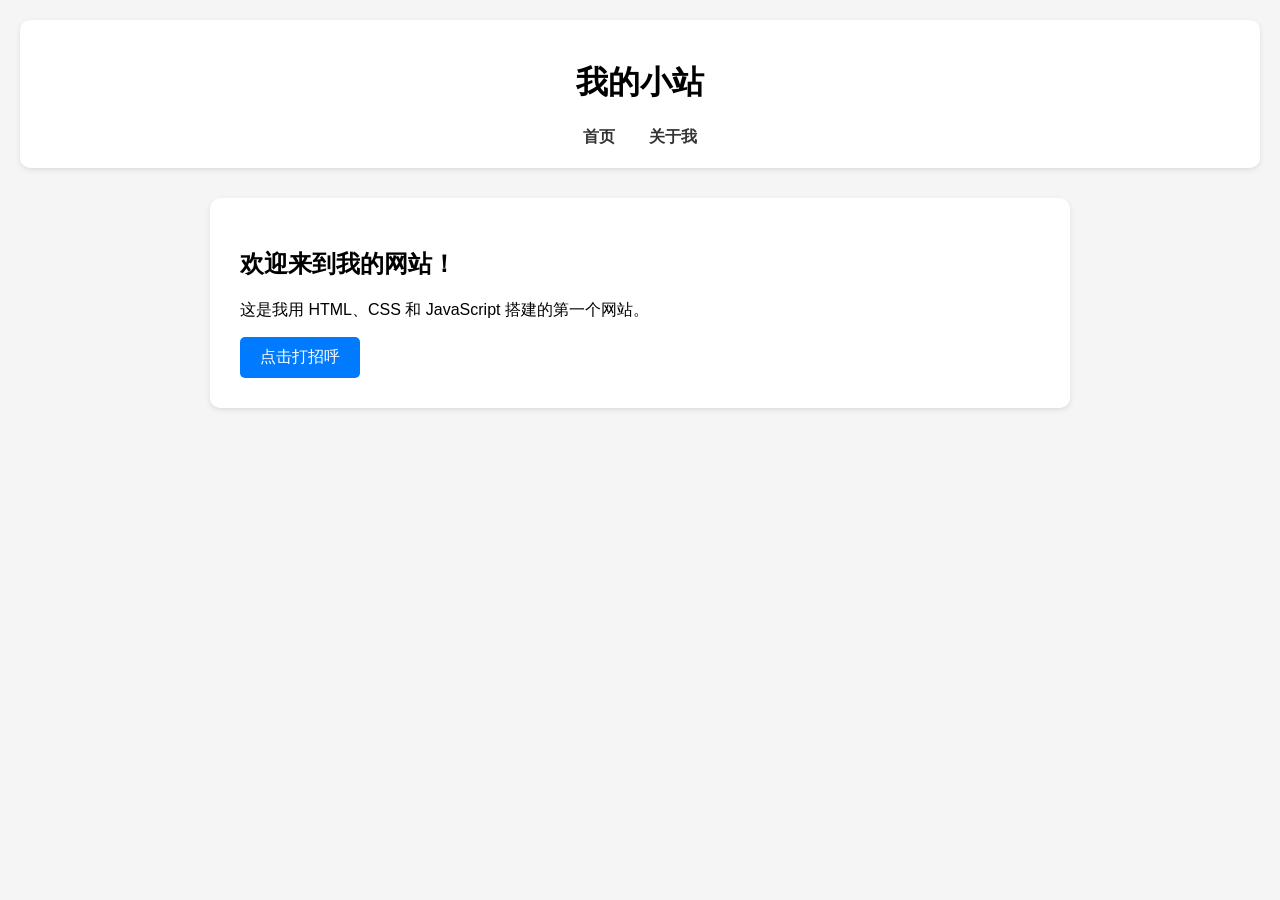
==== index.html @ 5ff91a4a "Initial commit" ====
<!DOCTYPE html>
<html>
<head>
  <meta charset="UTF-8">
  <title>我的第一个网站</title>
  <!-- 引入外部样式文件 -->
  <link rel="stylesheet" href="css/style.css">
</head>
<body>
  <!-- 网站头部：包含logo和导航 -->
  <header>
    <h1>我的小站</h1>
    <nav>
      <a href=" ">首页</a >
      <a href="about.html">关于我</a >
    </nav>
  </header>

  <!-- 网站主要内容 -->
  <main>
    <h2>欢迎来到我的网站！</h2>
    <p>这是我用 HTML、CSS 和 JavaScript 搭建的第一个网站。</p >
    <button id="greetBtn">点击打招呼</button>
  </main>

  <!-- 引入外部脚本文件 -->
  <script src="js/main.js"></script>
</body>
</html>
---- css/style.css ----
/* 整个页面的基础样式 */
body {
  margin: 0; /* 去掉默认边距 */
  padding: 20px; /* 页面内边距 */
  font-family: "微软雅黑", sans-serif; /* 字体 */
  background-color: #f5f5f5; /* 背景色 */
}

/* 头部样式 */
header {
  text-align: center; /* 内容居中 */
  padding: 20px;
  background-color: white; /* 白色背景 */
  border-radius: 10px; /* 圆角 */
  box-shadow: 0 2px 5px #ddd; /* 轻微阴影 */
}

/* 导航链接样式 */
nav a {
  margin: 0 15px; /* 链接之间的距离 */
  text-decoration: none; /* 去掉下划线 */
  color: #333; /* 文字颜色 */
  font-weight: bold; /* 加粗 */
}

nav a:hover {
  color: #007bff; /* 鼠标悬停时变色 */
}

/* 主要内容区域样式 */
main {
  max-width: 800px; /* 最大宽度 */
  margin: 30px auto; /* 上下边距30px，左右居中 */
  background-color: white;
  padding: 30px;
  border-radius: 10px;
  box-shadow: 0 2px 5px #ddd;
}

/* 按钮样式 */
#greetBtn {
  padding: 10px 20px; /* 内边距 */
  background-color: #007bff; /* 蓝色背景 */
  color: white; /* 白色文字 */
  border: none; /* 去掉边框 */
  border-radius: 5px; /* 圆角 */
  cursor: pointer; /* 鼠标变成手型 */
  font-size: 16px;
}

#greetBtn:hover {
  background-color: #0056b3; /* 悬停时加深颜色 */
}
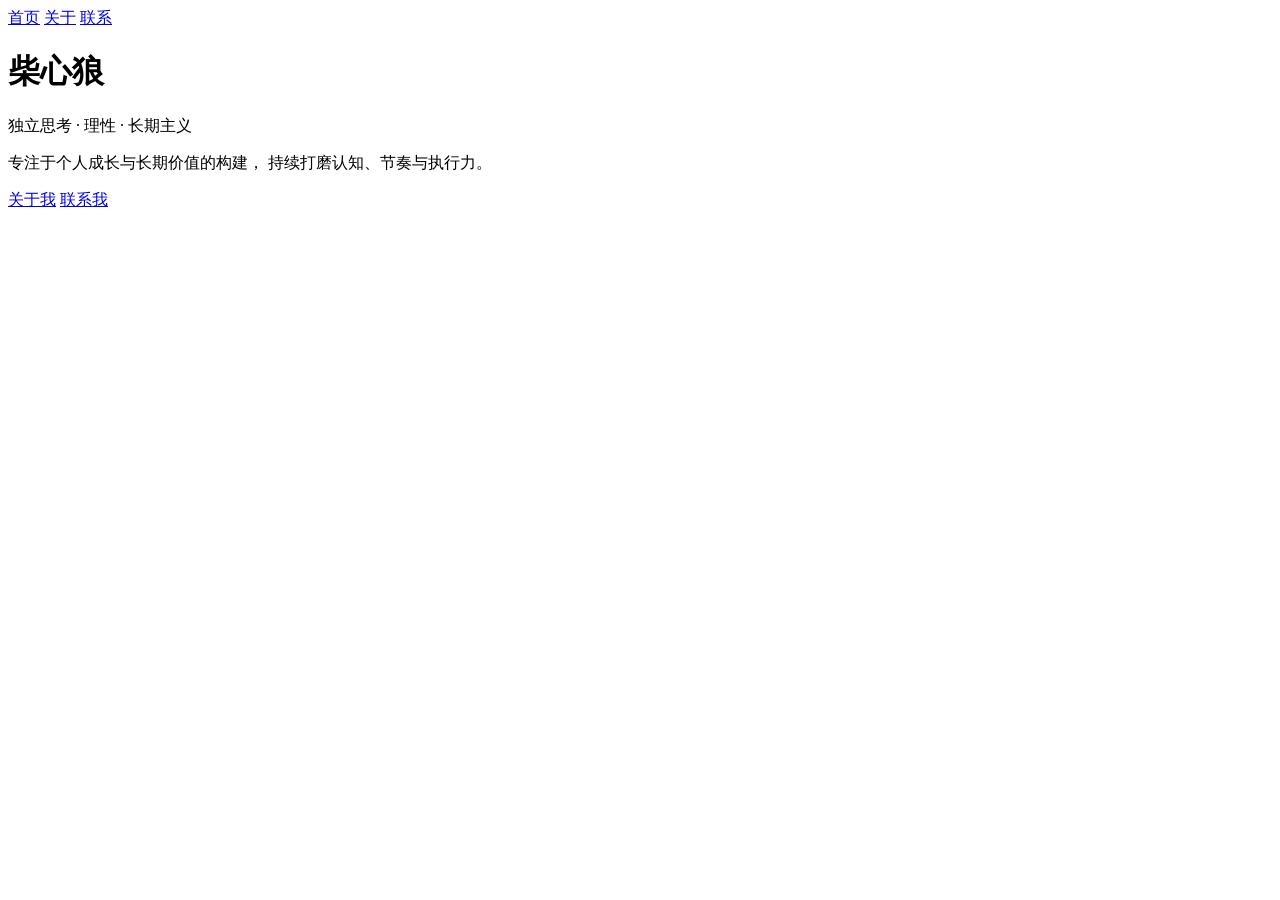
==== commit d61da867: "good" ====
--- a/index.html
+++ b/index.html
@@ -1,29 +1,41 @@
 <!DOCTYPE html>
-<html>
+<html lang="zh">
 <head>
-  <meta charset="UTF-8">
-  <title>我的第一个网站</title>
-  <!-- 引入外部样式文件 -->
-  <link rel="stylesheet" href="css/style.css">
+    <meta charset="UTF-8">
+    <title>柴心狼 · 个人主页</title>
+    <link rel="stylesheet" href="style.css">
 </head>
+
 <body>
-  <!-- 网站头部：包含logo和导航 -->
-  <header>
-    <h1>我的小站</h1>
-    <nav>
-      <a href=" ">首页</a >
-      <a href="about.html">关于我</a >
-    </nav>
-  </header>
 
-  <!-- 网站主要内容 -->
-  <main>
-    <h2>欢迎来到我的网站！</h2>
-    <p>这是我用 HTML、CSS 和 JavaScript 搭建的第一个网站。</p >
-    <button id="greetBtn">点击打招呼</button>
-  </main>
+<!-- 导航栏 -->
+<div class="nav">
+    <a href=" ">首页</a >
+    <a href="about.html">关于</a >
+    <a href="contact.html">联系</a >
+</div>
 
-  <!-- 引入外部脚本文件 -->
-  <script src="js/main.js"></script>
+<!-- 主体 -->
+<div class="container">
+    <div class="card">
+
+        <h1>柴心狼</h1>
+        <p class="subtitle">独立思考 · 理性 · 长期主义</p >
+
+        <div class="divider"></div>
+
+        <p class="intro">
+            专注于个人成长与长期价值的构建，
+            持续打磨认知、节奏与执行力。
+        </p >
+
+        <div class="btn-group">
+            <a href="about.html" class="btn">关于我</a >
+            <a href="contact.html" class="btn">联系我</a >
+        </div>
+
+    </div>
+</div>
+
 </body>
 </html>
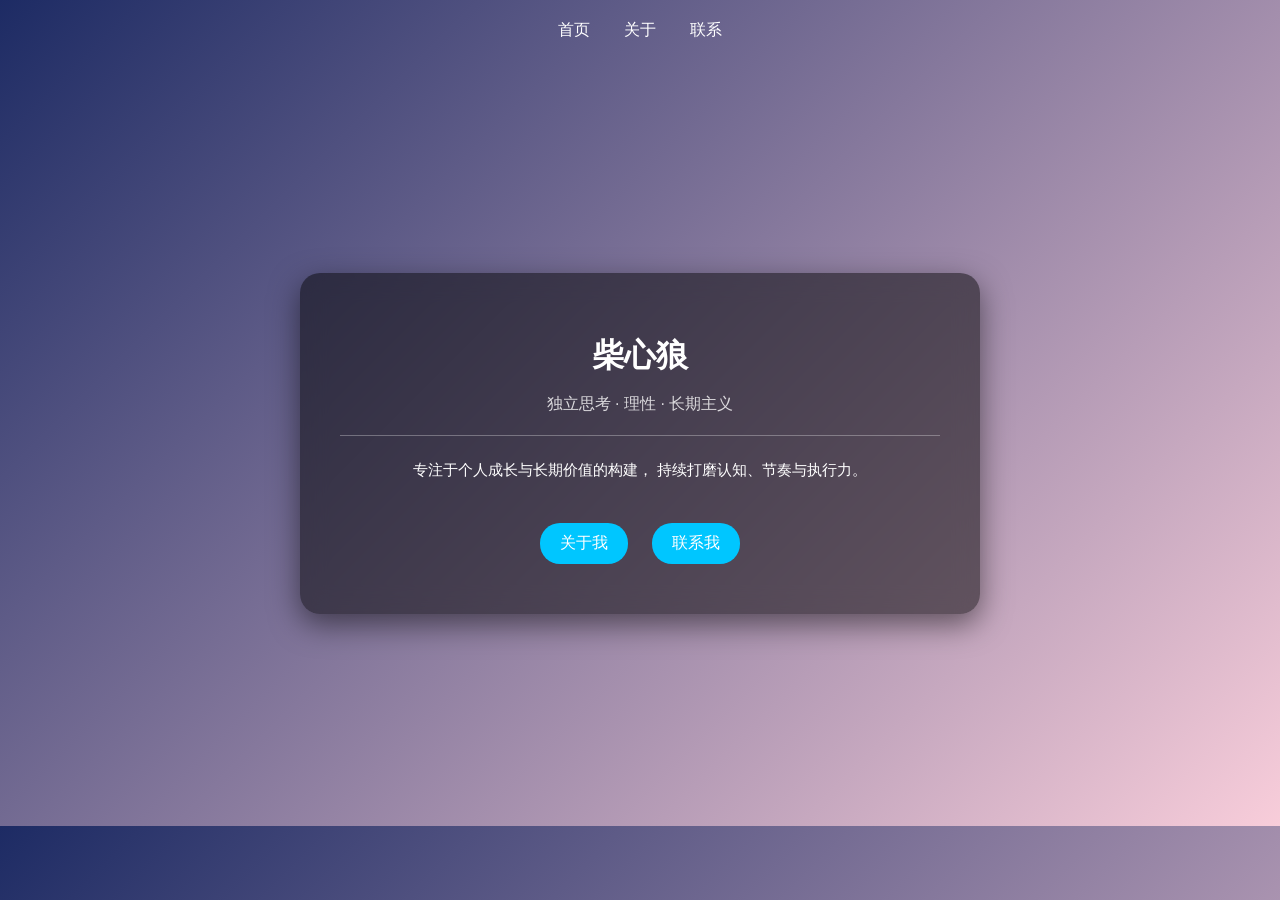
==== commit 509a8b6d: "文字居中" ====
--- a/index.html
+++ b/index.html
@@ -3,7 +3,7 @@
 <head>
     <meta charset="UTF-8">
     <title>柴心狼 · 个人主页</title>
-    <link rel="stylesheet" href="style.css">
+    <link rel="stylesheet" href="css/style.css">
 </head>
 
 <body>
--- a/css/style.css
+++ b/css/style.css
@@ -0,0 +1,102 @@
+body {
+    margin: 0;
+    font-family: "Arial", sans-serif;
+    background: linear-gradient(135deg, #1d2b64, #f8cdda);
+    color: white;
+    text-align: center;
+}
+
+/* 导航栏 */
+.nav {
+    text-align: center;
+    padding: 20px;
+}
+
+.nav a {
+    color: white;
+    margin: 0 15px;
+    text-decoration: none;
+    font-size: 16px;
+    transition: 0.3s;
+}
+
+.nav a:hover {
+    color: #00c6ff;
+}
+
+/* 主体 */
+.container {
+    display: flex;
+    justify-content: center;
+    align-items: center;
+    height: 85vh;
+}
+
+/* 卡片 */
+.card {
+    width: 600px;
+    background: rgba(0,0,0,0.5);
+    padding: 40px;
+    border-radius: 20px;
+    backdrop-filter: blur(12px);
+    box-shadow: 0 10px 30px rgba(0,0,0,0.5);
+    text-align: center;
+    animation: fadeIn 1s ease;
+}
+
+/* 标题 */
+h1 {
+    font-size: 32px;
+    margin-bottom: 10px;
+}
+
+/* 副标题 */
+.subtitle {
+    opacity: 0.8;
+    margin-bottom: 20px;
+}
+
+/* 分割线 */
+.divider {
+    height: 1px;
+    background: rgba(255,255,255,0.3);
+    margin: 20px 0;
+}
+
+/* 简介 */
+.intro {
+    font-size: 15px;
+    line-height: 1.8;
+}
+
+/* 按钮 */
+.btn-group {
+    margin-top: 30px;
+}
+
+.btn {
+    display: inline-block;
+    margin: 10px;
+    padding: 10px 20px;
+    background: #00c6ff;
+    border-radius: 20px;
+    text-decoration: none;
+    color: white;
+    transition: 0.3s;
+}
+
+.btn:hover {
+    background: #0072ff;
+}
+
+/* 动画 */
+@keyframes fadeIn {
+    from {
+        opacity: 0;
+        transform: translateY(20px);
+    }
+    to {
+        opacity: 1;
+        transform: translateY(0);
+    }
+}
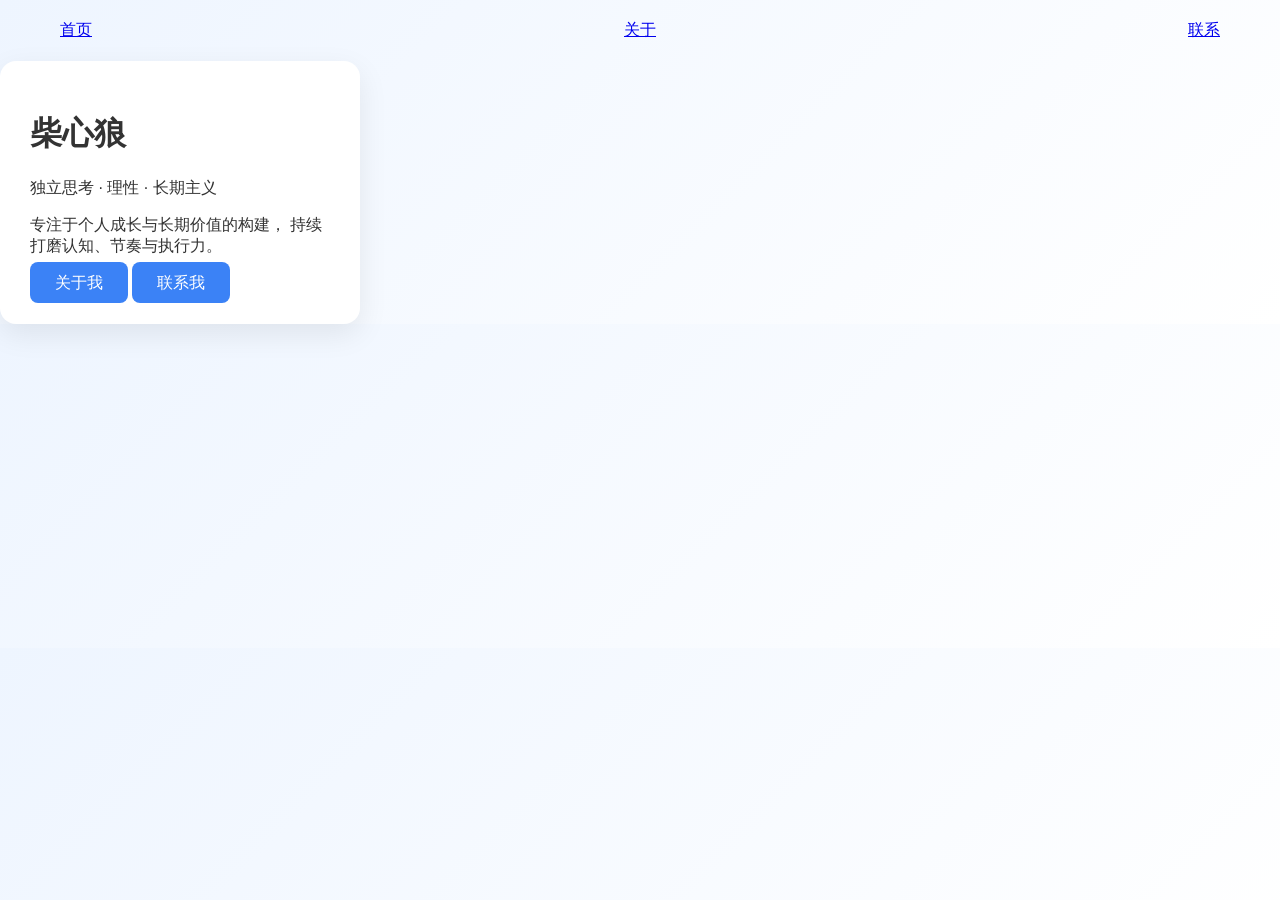
==== commit 555e3dae: "Add files via upload" ====
--- a/index.html
+++ b/index.html
@@ -1,41 +1,41 @@
-<!DOCTYPE html>
-<html lang="zh">
-<head>
-    <meta charset="UTF-8">
-    <title>柴心狼 · 个人主页</title>
-    <link rel="stylesheet" href="css/style.css">
-</head>
-
-<body>
-
-<!-- 导航栏 -->
-<div class="nav">
-    <a href=" ">首页</a >
-    <a href="about.html">关于</a >
-    <a href="contact.html">联系</a >
-</div>
-
-<!-- 主体 -->
-<div class="container">
-    <div class="card">
-
-        <h1>柴心狼</h1>
-        <p class="subtitle">独立思考 · 理性 · 长期主义</p >
-
-        <div class="divider"></div>
-
-        <p class="intro">
-            专注于个人成长与长期价值的构建，
-            持续打磨认知、节奏与执行力。
-        </p >
-
-        <div class="btn-group">
-            <a href="about.html" class="btn">关于我</a >
-            <a href="contact.html" class="btn">联系我</a >
-        </div>
-
-    </div>
-</div>
-
-</body>
+<!DOCTYPE html>
+<html lang="zh">
+<head>
+    <meta charset="UTF-8">
+    <title>柴心狼 · 个人主页</title>
+    <link rel="stylesheet" href="css/style.css">
+</head>
+
+<body>
+
+<!-- 导航栏 -->
+<div class="nav">
+    <a href=" ">首页</a >
+    <a href="about.html">关于</a >
+    <a href="contact.html">联系</a >
+</div>
+
+<!-- 主体 -->
+<div class="container">
+    <div class="card">
+
+        <h1>柴心狼</h1>
+        <p class="subtitle">独立思考 · 理性 · 长期主义</p >
+
+        <div class="divider"></div>
+
+        <p class="intro">
+            专注于个人成长与长期价值的构建，
+            持续打磨认知、节奏与执行力。
+        </p >
+
+        <div class="btn-group">
+            <a href="about.html" class="btn">关于我</a >
+            <a href="contact.html" class="btn">联系我</a >
+        </div>
+
+    </div>
+</div>
+
+</body>
 </html>
--- a/css/style.css
+++ b/css/style.css
@@ -1,102 +1,319 @@
-body {
-    margin: 0;
-    font-family: "Arial", sans-serif;
-    background: linear-gradient(135deg, #1d2b64, #f8cdda);
-    color: white;
-    text-align: center;
-}
-
-/* 导航栏 */
-.nav {
-    text-align: center;
-    padding: 20px;
-}
-
-.nav a {
-    color: white;
-    margin: 0 15px;
-    text-decoration: none;
-    font-size: 16px;
-    transition: 0.3s;
-}
-
-.nav a:hover {
-    color: #00c6ff;
-}
-
-/* 主体 */
-.container {
-    display: flex;
-    justify-content: center;
-    align-items: center;
-    height: 85vh;
-}
-
-/* 卡片 */
-.card {
-    width: 600px;
-    background: rgba(0,0,0,0.5);
-    padding: 40px;
-    border-radius: 20px;
-    backdrop-filter: blur(12px);
-    box-shadow: 0 10px 30px rgba(0,0,0,0.5);
-    text-align: center;
-    animation: fadeIn 1s ease;
-}
-
-/* 标题 */
-h1 {
-    font-size: 32px;
-    margin-bottom: 10px;
-}
-
-/* 副标题 */
-.subtitle {
-    opacity: 0.8;
-    margin-bottom: 20px;
-}
-
-/* 分割线 */
-.divider {
-    height: 1px;
-    background: rgba(255,255,255,0.3);
-    margin: 20px 0;
-}
-
-/* 简介 */
-.intro {
-    font-size: 15px;
-    line-height: 1.8;
-}
-
-/* 按钮 */
-.btn-group {
-    margin-top: 30px;
-}
-
-.btn {
-    display: inline-block;
-    margin: 10px;
-    padding: 10px 20px;
-    background: #00c6ff;
-    border-radius: 20px;
-    text-decoration: none;
-    color: white;
-    transition: 0.3s;
-}
-
-.btn:hover {
-    background: #0072ff;
-}
-
-/* 动画 */
-@keyframes fadeIn {
-    from {
-        opacity: 0;
-        transform: translateY(20px);
-    }
-    to {
-        opacity: 1;
-        transform: translateY(0);
-    }
+body {
+
+  margin: 0;
+
+  font-family: -apple-system, BlinkMacSystemFont, sans-serif;
+
+  background: linear-gradient(135deg, #eef5ff, #ffffff);
+
+  color: #333;
+
+}
+
+/* 导航 */
+
+.nav {
+
+  display: flex;
+
+  justify-content: space-between;
+
+  padding: 20px 60px;
+
+}
+
+.logo {
+
+  font-weight: bold;
+
+  font-size: 20px;
+
+}
+
+.menu a {
+
+  margin-left: 20px;
+
+  text-decoration: none;
+
+  color: #555;
+
+}
+
+.menu .active {
+
+  color: #3b82f6;
+
+}
+
+/* 头部 */
+
+.hero {
+
+  display: flex;
+
+  align-items: center;
+
+  justify-content: center;
+
+  padding: 60px;
+
+  gap: 60px;
+
+}
+
+/* ⭐头像（重点优化） */
+
+.avatar {
+
+  width: 220px;
+
+  height: 280px;
+
+  object-fit: cover;
+
+  border-radius: 20px; /* 不再是圆 */
+
+  box-shadow: 0 10px 30px rgba(0,0,0,0.15);
+
+}
+
+/* 右侧 */
+
+.right h1 {
+
+  font-size: 36px;
+
+  margin-bottom: 10px;
+
+}
+
+.tag {
+
+  color: #3b82f6;
+
+  margin-bottom: 20px;
+
+}
+
+.desc {
+
+  color: #666;
+
+  line-height: 1.6;
+
+  margin-bottom: 25px;
+
+}
+
+/* 按钮 */
+
+.btn {
+
+  padding: 12px 25px;
+
+  background: #3b82f6;
+
+  color: white;
+
+  border-radius: 8px;
+
+  text-decoration: none;
+
+  transition: 0.3s;
+
+}
+
+.btn:hover {
+
+  background: #2563eb;
+
+}
+
+/* 信息区 */
+
+.info {
+
+  display: flex;
+
+  justify-content: center;
+
+  gap: 30px;
+
+  padding: 40px;
+
+}
+
+.card {
+
+  background: white;
+
+  padding: 30px;
+
+  width: 300px;
+
+  border-radius: 16px;
+
+  box-shadow: 0 10px 30px rgba(0,0,0,0.08);
+
+}
+
+footer {
+
+  text-align: center;
+
+  padding: 30px;
+
+  color: #888;
+/* 页面淡入 */
+
+body {
+
+  animation: fadeIn 1s ease;
+
+}
+
+@keyframes fadeIn {
+
+  from {
+
+    opacity: 0;
+
+    transform: translateY(20px);
+
+  }
+
+  to {
+
+    opacity: 1;
+
+    transform: translateY(0);
+
+  }
+
+}
+
+/* 卡片悬浮 */
+
+.card {
+
+  transition: all 0.3s ease;
+
+}
+
+.card:hover {
+
+  transform: translateY(-8px);
+
+  box-shadow: 0 20px 40px rgba(0,0,0,0.12);
+
+}
+
+/* 按钮动画 */
+
+.btn {
+
+  position: relative;
+
+  overflow: hidden;
+
+}
+
+.btn:hover {
+
+  transform: translateY(-2px);
+
+  box-shadow: 0 8px 20px rgba(59,130,246,0.4);
+
+}
+
+/* 头像微动 */
+
+.avatar {
+
+  transition: 0.4s ease;
+
+}
+
+.avatar:hover {
+
+  transform: scale(1.05) rotate(1deg);
+
+}
+
+/* 导航 hover */
+
+.menu a {
+
+  position: relative;
+
+}
+
+.menu a::after {
+
+  content: '';
+
+  position: absolute;
+
+  left: 0;
+
+  bottom: -5px;
+
+  width: 0;
+
+  height: 2px;
+
+  background: #3b82f6;
+
+  transition: 0.3s;
+
+}
+
+.menu a:hover::after {
+
+  width: 100%;
+
+}
+.avatar {
+
+    width: 140px;
+
+    height: 140px;
+
+    border-radius: 50%;
+
+    object-fit: cover;
+
+    border: 4px solid #eaf4ff;
+
+    box-shadow: 0 10px 30px rgba(0, 100, 255, 0.2);
+
+    transition: all 0.3s ease;
+
+}
+
+/* 悬停放大一点 */
+
+.avatar:hover {
+
+    transform: scale(1.05);
+
+}
+
+/* 轻微浮动动画 */
+
+@keyframes float {
+
+    0% { transform: translateY(0px); }
+
+    50% { transform: translateY(-8px); }
+
+    100% { transform: translateY(0px); }
+
+}
+
+.avatar {
+
+    animation: float 3s ease-in-out infinite;
+
 }
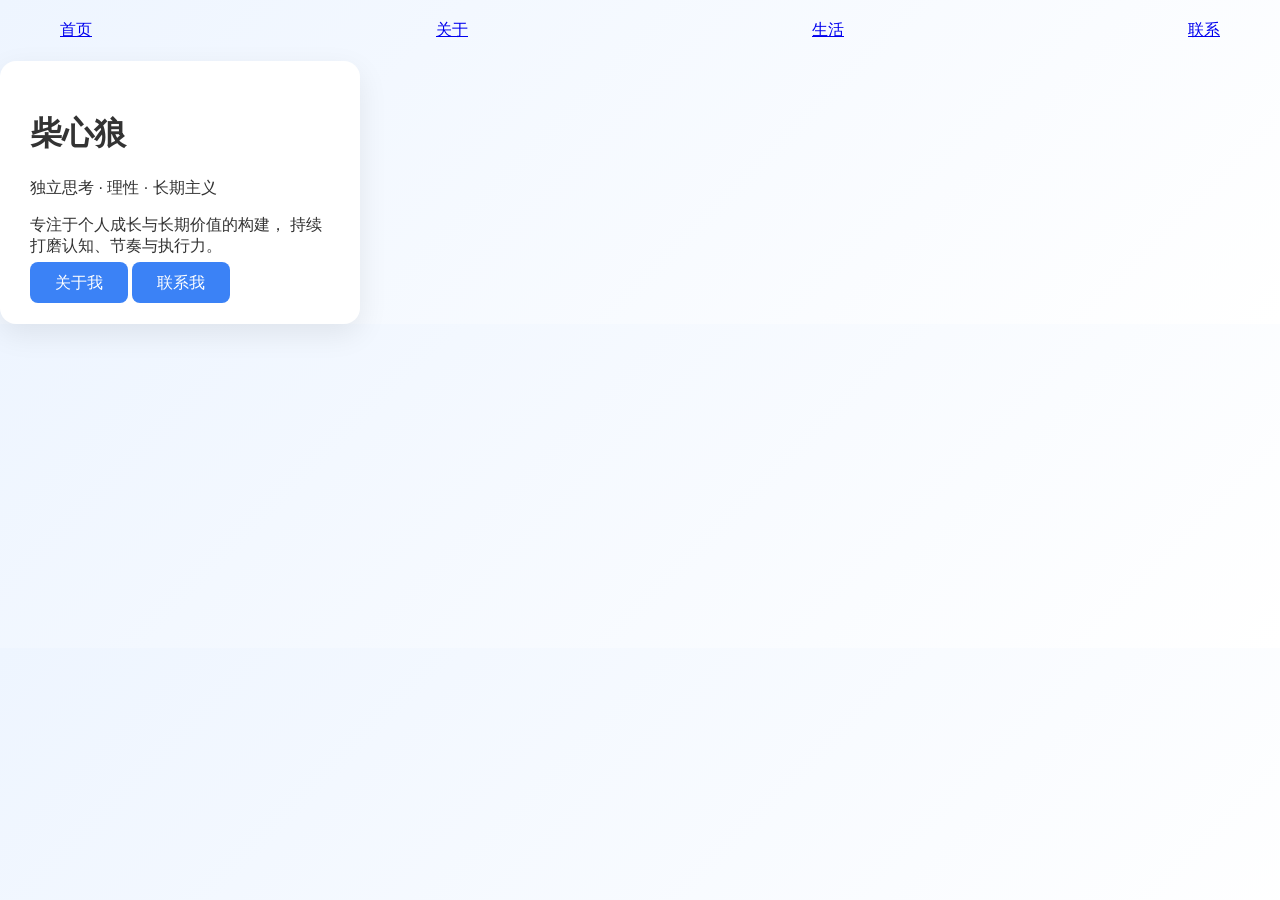
==== commit 941bc7d1: "文字" ====
--- a/index.html
+++ b/index.html
@@ -1,41 +1,42 @@
-<!DOCTYPE html>
-<html lang="zh">
-<head>
-    <meta charset="UTF-8">
-    <title>柴心狼 · 个人主页</title>
-    <link rel="stylesheet" href="css/style.css">
-</head>
-
-<body>
-
-<!-- 导航栏 -->
-<div class="nav">
-    <a href=" ">首页</a >
-    <a href="about.html">关于</a >
-    <a href="contact.html">联系</a >
-</div>
-
-<!-- 主体 -->
-<div class="container">
-    <div class="card">
-
-        <h1>柴心狼</h1>
-        <p class="subtitle">独立思考 · 理性 · 长期主义</p >
-
-        <div class="divider"></div>
-
-        <p class="intro">
-            专注于个人成长与长期价值的构建，
-            持续打磨认知、节奏与执行力。
-        </p >
-
-        <div class="btn-group">
-            <a href="about.html" class="btn">关于我</a >
-            <a href="contact.html" class="btn">联系我</a >
-        </div>
-
-    </div>
-</div>
-
-</body>
+<!DOCTYPE html>
+<html lang="zh">
+<head>
+    <meta charset="UTF-8">
+    <title>柴心狼 · 个人主页</title>
+    <link rel="stylesheet" href="css/style.css">
+</head>
+
+<body>
+
+<!-- 导航栏 -->
+<div class="nav">
+    <a href=" ">首页</a >
+    <a href="about.html">关于</a >
+    <a href="life.html">生活</a >
+    <a href="contact.html">联系</a >
+</div>
+
+<!-- 主体 -->
+<div class="container">
+    <div class="card">
+
+        <h1>柴心狼</h1>
+        <p class="subtitle">独立思考 · 理性 · 长期主义</p >
+
+        <div class="divider"></div>
+
+        <p class="intro">
+            专注于个人成长与长期价值的构建，
+            持续打磨认知、节奏与执行力。
+        </p >
+
+        <div class="btn-group">
+            <a href="about.html" class="btn">关于我</a >
+            <a href="contact.html" class="btn">联系我</a >
+        </div>
+
+    </div>
+</div>
+
+</body>
 </html>
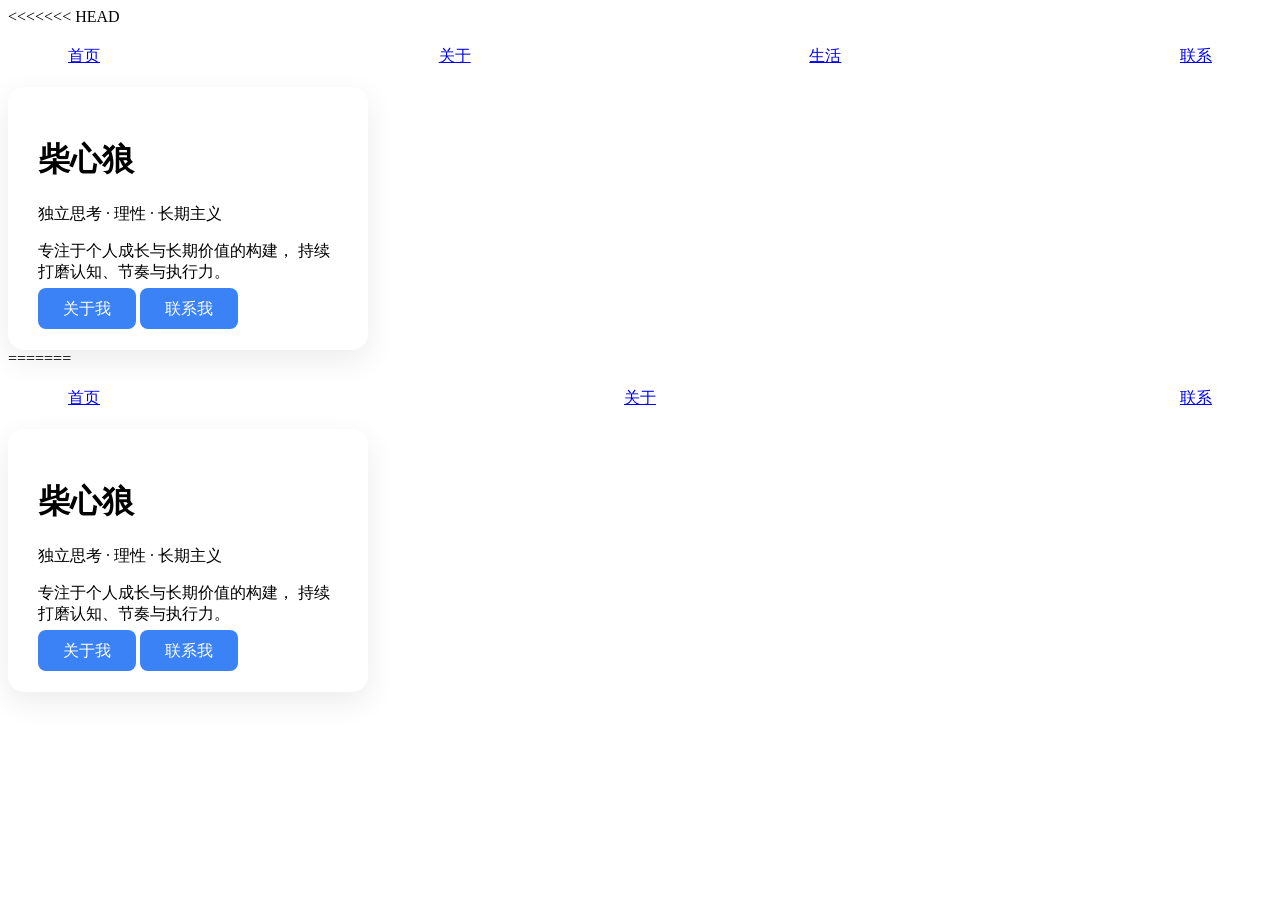
==== commit c217261a: "文字" ====
--- a/index.html
+++ b/index.html
@@ -1,3 +1,4 @@
+<<<<<<< HEAD
 <!DOCTYPE html>
 <html lang="zh">
 <head>
@@ -39,4 +40,45 @@
 </div>
 
 </body>
+=======
+<!DOCTYPE html>
+<html lang="zh">
+<head>
+    <meta charset="UTF-8">
+    <title>柴心狼 · 个人主页</title>
+    <link rel="stylesheet" href="css/style.css">
+</head>
+
+<body>
+
+<!-- 导航栏 -->
+<div class="nav">
+    <a href=" ">首页</a >
+    <a href="about.html">关于</a >
+    <a href="contact.html">联系</a >
+</div>
+
+<!-- 主体 -->
+<div class="container">
+    <div class="card">
+
+        <h1>柴心狼</h1>
+        <p class="subtitle">独立思考 · 理性 · 长期主义</p >
+
+        <div class="divider"></div>
+
+        <p class="intro">
+            专注于个人成长与长期价值的构建，
+            持续打磨认知、节奏与执行力。
+        </p >
+
+        <div class="btn-group">
+            <a href="about.html" class="btn">关于我</a >
+            <a href="contact.html" class="btn">联系我</a >
+        </div>
+
+    </div>
+</div>
+
+</body>
 </html>
--- a/css/style.css
+++ b/css/style.css
@@ -1,319 +1,639 @@
-body {
-
-  margin: 0;
-
-  font-family: -apple-system, BlinkMacSystemFont, sans-serif;
-
-  background: linear-gradient(135deg, #eef5ff, #ffffff);
-
-  color: #333;
-
-}
-
-/* 导航 */
-
-.nav {
-
-  display: flex;
-
-  justify-content: space-between;
-
-  padding: 20px 60px;
-
-}
-
-.logo {
-
-  font-weight: bold;
-
-  font-size: 20px;
-
-}
-
-.menu a {
-
-  margin-left: 20px;
-
-  text-decoration: none;
-
-  color: #555;
-
-}
-
-.menu .active {
-
-  color: #3b82f6;
-
-}
-
-/* 头部 */
-
-.hero {
-
-  display: flex;
-
-  align-items: center;
-
-  justify-content: center;
-
-  padding: 60px;
-
-  gap: 60px;
-
-}
-
-/* ⭐头像（重点优化） */
-
-.avatar {
-
-  width: 220px;
-
-  height: 280px;
-
-  object-fit: cover;
-
-  border-radius: 20px; /* 不再是圆 */
-
-  box-shadow: 0 10px 30px rgba(0,0,0,0.15);
-
-}
-
-/* 右侧 */
-
-.right h1 {
-
-  font-size: 36px;
-
-  margin-bottom: 10px;
-
-}
-
-.tag {
-
-  color: #3b82f6;
-
-  margin-bottom: 20px;
-
-}
-
-.desc {
-
-  color: #666;
-
-  line-height: 1.6;
-
-  margin-bottom: 25px;
-
-}
-
-/* 按钮 */
-
-.btn {
-
-  padding: 12px 25px;
-
-  background: #3b82f6;
-
-  color: white;
-
-  border-radius: 8px;
-
-  text-decoration: none;
-
-  transition: 0.3s;
-
-}
-
-.btn:hover {
-
-  background: #2563eb;
-
-}
-
-/* 信息区 */
-
-.info {
-
-  display: flex;
-
-  justify-content: center;
-
-  gap: 30px;
-
-  padding: 40px;
-
-}
-
-.card {
-
-  background: white;
-
-  padding: 30px;
-
-  width: 300px;
-
-  border-radius: 16px;
-
-  box-shadow: 0 10px 30px rgba(0,0,0,0.08);
-
-}
-
-footer {
-
-  text-align: center;
-
-  padding: 30px;
-
-  color: #888;
-/* 页面淡入 */
-
-body {
-
-  animation: fadeIn 1s ease;
-
-}
-
-@keyframes fadeIn {
-
-  from {
-
-    opacity: 0;
-
-    transform: translateY(20px);
-
-  }
-
-  to {
-
-    opacity: 1;
-
-    transform: translateY(0);
-
-  }
-
-}
-
-/* 卡片悬浮 */
-
-.card {
-
-  transition: all 0.3s ease;
-
-}
-
-.card:hover {
-
-  transform: translateY(-8px);
-
-  box-shadow: 0 20px 40px rgba(0,0,0,0.12);
-
-}
-
-/* 按钮动画 */
-
-.btn {
-
-  position: relative;
-
-  overflow: hidden;
-
-}
-
-.btn:hover {
-
-  transform: translateY(-2px);
-
-  box-shadow: 0 8px 20px rgba(59,130,246,0.4);
-
-}
-
-/* 头像微动 */
-
-.avatar {
-
-  transition: 0.4s ease;
-
-}
-
-.avatar:hover {
-
-  transform: scale(1.05) rotate(1deg);
-
-}
-
-/* 导航 hover */
-
-.menu a {
-
-  position: relative;
-
-}
-
-.menu a::after {
-
-  content: '';
-
-  position: absolute;
-
-  left: 0;
-
-  bottom: -5px;
-
-  width: 0;
-
-  height: 2px;
-
-  background: #3b82f6;
-
-  transition: 0.3s;
-
-}
-
-.menu a:hover::after {
-
-  width: 100%;
-
-}
-.avatar {
-
-    width: 140px;
-
-    height: 140px;
-
-    border-radius: 50%;
-
-    object-fit: cover;
-
-    border: 4px solid #eaf4ff;
-
-    box-shadow: 0 10px 30px rgba(0, 100, 255, 0.2);
-
-    transition: all 0.3s ease;
-
-}
-
-/* 悬停放大一点 */
-
-.avatar:hover {
-
-    transform: scale(1.05);
-
-}
-
-/* 轻微浮动动画 */
-
-@keyframes float {
-
-    0% { transform: translateY(0px); }
-
-    50% { transform: translateY(-8px); }
-
-    100% { transform: translateY(0px); }
-
-}
-
-.avatar {
-
-    animation: float 3s ease-in-out infinite;
-
+<<<<<<< HEAD
+body {
+
+  margin: 0;
+
+  font-family: -apple-system, BlinkMacSystemFont, sans-serif;
+
+  background: linear-gradient(135deg, #eef5ff, #ffffff);
+
+  color: #333;
+
+}
+
+/* 导航 */
+
+.nav {
+
+  display: flex;
+
+  justify-content: space-between;
+
+  padding: 20px 60px;
+
+}
+
+.logo {
+
+  font-weight: bold;
+
+  font-size: 20px;
+
+}
+
+.menu a {
+
+  margin-left: 20px;
+
+  text-decoration: none;
+
+  color: #555;
+
+}
+
+.menu .active {
+
+  color: #3b82f6;
+
+}
+
+/* 头部 */
+
+.hero {
+
+  display: flex;
+
+  align-items: center;
+
+  justify-content: center;
+
+  padding: 60px;
+
+  gap: 60px;
+
+}
+
+/* ⭐头像（重点优化） */
+
+.avatar {
+
+  width: 220px;
+
+  height: 280px;
+
+  object-fit: cover;
+
+  border-radius: 20px; /* 不再是圆 */
+
+  box-shadow: 0 10px 30px rgba(0,0,0,0.15);
+
+}
+
+/* 右侧 */
+
+.right h1 {
+
+  font-size: 36px;
+
+  margin-bottom: 10px;
+
+}
+
+.tag {
+
+  color: #3b82f6;
+
+  margin-bottom: 20px;
+
+}
+
+.desc {
+
+  color: #666;
+
+  line-height: 1.6;
+
+  margin-bottom: 25px;
+
+}
+
+/* 按钮 */
+
+.btn {
+
+  padding: 12px 25px;
+
+  background: #3b82f6;
+
+  color: white;
+
+  border-radius: 8px;
+
+  text-decoration: none;
+
+  transition: 0.3s;
+
+}
+
+.btn:hover {
+
+  background: #2563eb;
+
+}
+
+/* 信息区 */
+
+.info {
+
+  display: flex;
+
+  justify-content: center;
+
+  gap: 30px;
+
+  padding: 40px;
+
+}
+
+.card {
+
+  background: white;
+
+  padding: 30px;
+
+  width: 300px;
+
+  border-radius: 16px;
+
+  box-shadow: 0 10px 30px rgba(0,0,0,0.08);
+
+}
+
+footer {
+
+  text-align: center;
+
+  padding: 30px;
+
+  color: #888;
+/* 页面淡入 */
+
+body {
+
+  animation: fadeIn 1s ease;
+
+}
+
+@keyframes fadeIn {
+
+  from {
+
+    opacity: 0;
+
+    transform: translateY(20px);
+
+  }
+
+  to {
+
+    opacity: 1;
+
+    transform: translateY(0);
+
+  }
+
+}
+
+/* 卡片悬浮 */
+
+.card {
+
+  transition: all 0.3s ease;
+
+}
+
+.card:hover {
+
+  transform: translateY(-8px);
+
+  box-shadow: 0 20px 40px rgba(0,0,0,0.12);
+
+}
+
+/* 按钮动画 */
+
+.btn {
+
+  position: relative;
+
+  overflow: hidden;
+
+}
+
+.btn:hover {
+
+  transform: translateY(-2px);
+
+  box-shadow: 0 8px 20px rgba(59,130,246,0.4);
+
+}
+
+/* 头像微动 */
+
+.avatar {
+
+  transition: 0.4s ease;
+
+}
+
+.avatar:hover {
+
+  transform: scale(1.05) rotate(1deg);
+
+}
+
+/* 导航 hover */
+
+.menu a {
+
+  position: relative;
+
+}
+
+.menu a::after {
+
+  content: '';
+
+  position: absolute;
+
+  left: 0;
+
+  bottom: -5px;
+
+  width: 0;
+
+  height: 2px;
+
+  background: #3b82f6;
+
+  transition: 0.3s;
+
+}
+
+.menu a:hover::after {
+
+  width: 100%;
+
+}
+.avatar {
+
+    width: 140px;
+
+    height: 140px;
+
+    border-radius: 50%;
+
+    object-fit: cover;
+
+    border: 4px solid #eaf4ff;
+
+    box-shadow: 0 10px 30px rgba(0, 100, 255, 0.2);
+
+    transition: all 0.3s ease;
+
+}
+
+/* 悬停放大一点 */
+
+.avatar:hover {
+
+    transform: scale(1.05);
+
+}
+
+/* 轻微浮动动画 */
+
+@keyframes float {
+
+    0% { transform: translateY(0px); }
+
+    50% { transform: translateY(-8px); }
+
+    100% { transform: translateY(0px); }
+
+}
+
+.avatar {
+
+    animation: float 3s ease-in-out infinite;
+
+=======
+body {
+
+  margin: 0;
+
+  font-family: -apple-system, BlinkMacSystemFont, sans-serif;
+
+  background: linear-gradient(135deg, #eef5ff, #ffffff);
+
+  color: #333;
+
+}
+
+/* 导航 */
+
+.nav {
+
+  display: flex;
+
+  justify-content: space-between;
+
+  padding: 20px 60px;
+
+}
+
+.logo {
+
+  font-weight: bold;
+
+  font-size: 20px;
+
+}
+
+.menu a {
+
+  margin-left: 20px;
+
+  text-decoration: none;
+
+  color: #555;
+
+}
+
+.menu .active {
+
+  color: #3b82f6;
+
+}
+
+/* 头部 */
+
+.hero {
+
+  display: flex;
+
+  align-items: center;
+
+  justify-content: center;
+
+  padding: 60px;
+
+  gap: 60px;
+
+}
+
+/* ⭐头像（重点优化） */
+
+.avatar {
+
+  width: 220px;
+
+  height: 280px;
+
+  object-fit: cover;
+
+  border-radius: 20px; /* 不再是圆 */
+
+  box-shadow: 0 10px 30px rgba(0,0,0,0.15);
+
+}
+
+/* 右侧 */
+
+.right h1 {
+
+  font-size: 36px;
+
+  margin-bottom: 10px;
+
+}
+
+.tag {
+
+  color: #3b82f6;
+
+  margin-bottom: 20px;
+
+}
+
+.desc {
+
+  color: #666;
+
+  line-height: 1.6;
+
+  margin-bottom: 25px;
+
+}
+
+/* 按钮 */
+
+.btn {
+
+  padding: 12px 25px;
+
+  background: #3b82f6;
+
+  color: white;
+
+  border-radius: 8px;
+
+  text-decoration: none;
+
+  transition: 0.3s;
+
+}
+
+.btn:hover {
+
+  background: #2563eb;
+
+}
+
+/* 信息区 */
+
+.info {
+
+  display: flex;
+
+  justify-content: center;
+
+  gap: 30px;
+
+  padding: 40px;
+
+}
+
+.card {
+
+  background: white;
+
+  padding: 30px;
+
+  width: 300px;
+
+  border-radius: 16px;
+
+  box-shadow: 0 10px 30px rgba(0,0,0,0.08);
+
+}
+
+footer {
+
+  text-align: center;
+
+  padding: 30px;
+
+  color: #888;
+/* 页面淡入 */
+
+body {
+
+  animation: fadeIn 1s ease;
+
+}
+
+@keyframes fadeIn {
+
+  from {
+
+    opacity: 0;
+
+    transform: translateY(20px);
+
+  }
+
+  to {
+
+    opacity: 1;
+
+    transform: translateY(0);
+
+  }
+
+}
+
+/* 卡片悬浮 */
+
+.card {
+
+  transition: all 0.3s ease;
+
+}
+
+.card:hover {
+
+  transform: translateY(-8px);
+
+  box-shadow: 0 20px 40px rgba(0,0,0,0.12);
+
+}
+
+/* 按钮动画 */
+
+.btn {
+
+  position: relative;
+
+  overflow: hidden;
+
+}
+
+.btn:hover {
+
+  transform: translateY(-2px);
+
+  box-shadow: 0 8px 20px rgba(59,130,246,0.4);
+
+}
+
+/* 头像微动 */
+
+.avatar {
+
+  transition: 0.4s ease;
+
+}
+
+.avatar:hover {
+
+  transform: scale(1.05) rotate(1deg);
+
+}
+
+/* 导航 hover */
+
+.menu a {
+
+  position: relative;
+
+}
+
+.menu a::after {
+
+  content: '';
+
+  position: absolute;
+
+  left: 0;
+
+  bottom: -5px;
+
+  width: 0;
+
+  height: 2px;
+
+  background: #3b82f6;
+
+  transition: 0.3s;
+
+}
+
+.menu a:hover::after {
+
+  width: 100%;
+
+}
+.avatar {
+
+    width: 140px;
+
+    height: 140px;
+
+    border-radius: 50%;
+
+    object-fit: cover;
+
+    border: 4px solid #eaf4ff;
+
+    box-shadow: 0 10px 30px rgba(0, 100, 255, 0.2);
+
+    transition: all 0.3s ease;
+
+}
+
+/* 悬停放大一点 */
+
+.avatar:hover {
+
+    transform: scale(1.05);
+
+}
+
+/* 轻微浮动动画 */
+
+@keyframes float {
+
+    0% { transform: translateY(0px); }
+
+    50% { transform: translateY(-8px); }
+
+    100% { transform: translateY(0px); }
+
+}
+
+.avatar {
+
+    animation: float 3s ease-in-out infinite;
+
 }
--- a/css/style.css
+++ b/css/style.css
@@ -1,319 +1,639 @@
-body {
-
-  margin: 0;
-
-  font-family: -apple-system, BlinkMacSystemFont, sans-serif;
-
-  background: linear-gradient(135deg, #eef5ff, #ffffff);
-
-  color: #333;
-
-}
-
-/* 导航 */
-
-.nav {
-
-  display: flex;
-
-  justify-content: space-between;
-
-  padding: 20px 60px;
-
-}
-
-.logo {
-
-  font-weight: bold;
-
-  font-size: 20px;
-
-}
-
-.menu a {
-
-  margin-left: 20px;
-
-  text-decoration: none;
-
-  color: #555;
-
-}
-
-.menu .active {
-
-  color: #3b82f6;
-
-}
-
-/* 头部 */
-
-.hero {
-
-  display: flex;
-
-  align-items: center;
-
-  justify-content: center;
-
-  padding: 60px;
-
-  gap: 60px;
-
-}
-
-/* ⭐头像（重点优化） */
-
-.avatar {
-
-  width: 220px;
-
-  height: 280px;
-
-  object-fit: cover;
-
-  border-radius: 20px; /* 不再是圆 */
-
-  box-shadow: 0 10px 30px rgba(0,0,0,0.15);
-
-}
-
-/* 右侧 */
-
-.right h1 {
-
-  font-size: 36px;
-
-  margin-bottom: 10px;
-
-}
-
-.tag {
-
-  color: #3b82f6;
-
-  margin-bottom: 20px;
-
-}
-
-.desc {
-
-  color: #666;
-
-  line-height: 1.6;
-
-  margin-bottom: 25px;
-
-}
-
-/* 按钮 */
-
-.btn {
-
-  padding: 12px 25px;
-
-  background: #3b82f6;
-
-  color: white;
-
-  border-radius: 8px;
-
-  text-decoration: none;
-
-  transition: 0.3s;
-
-}
-
-.btn:hover {
-
-  background: #2563eb;
-
-}
-
-/* 信息区 */
-
-.info {
-
-  display: flex;
-
-  justify-content: center;
-
-  gap: 30px;
-
-  padding: 40px;
-
-}
-
-.card {
-
-  background: white;
-
-  padding: 30px;
-
-  width: 300px;
-
-  border-radius: 16px;
-
-  box-shadow: 0 10px 30px rgba(0,0,0,0.08);
-
-}
-
-footer {
-
-  text-align: center;
-
-  padding: 30px;
-
-  color: #888;
-/* 页面淡入 */
-
-body {
-
-  animation: fadeIn 1s ease;
-
-}
-
-@keyframes fadeIn {
-
-  from {
-
-    opacity: 0;
-
-    transform: translateY(20px);
-
-  }
-
-  to {
-
-    opacity: 1;
-
-    transform: translateY(0);
-
-  }
-
-}
-
-/* 卡片悬浮 */
-
-.card {
-
-  transition: all 0.3s ease;
-
-}
-
-.card:hover {
-
-  transform: translateY(-8px);
-
-  box-shadow: 0 20px 40px rgba(0,0,0,0.12);
-
-}
-
-/* 按钮动画 */
-
-.btn {
-
-  position: relative;
-
-  overflow: hidden;
-
-}
-
-.btn:hover {
-
-  transform: translateY(-2px);
-
-  box-shadow: 0 8px 20px rgba(59,130,246,0.4);
-
-}
-
-/* 头像微动 */
-
-.avatar {
-
-  transition: 0.4s ease;
-
-}
-
-.avatar:hover {
-
-  transform: scale(1.05) rotate(1deg);
-
-}
-
-/* 导航 hover */
-
-.menu a {
-
-  position: relative;
-
-}
-
-.menu a::after {
-
-  content: '';
-
-  position: absolute;
-
-  left: 0;
-
-  bottom: -5px;
-
-  width: 0;
-
-  height: 2px;
-
-  background: #3b82f6;
-
-  transition: 0.3s;
-
-}
-
-.menu a:hover::after {
-
-  width: 100%;
-
-}
-.avatar {
-
-    width: 140px;
-
-    height: 140px;
-
-    border-radius: 50%;
-
-    object-fit: cover;
-
-    border: 4px solid #eaf4ff;
-
-    box-shadow: 0 10px 30px rgba(0, 100, 255, 0.2);
-
-    transition: all 0.3s ease;
-
-}
-
-/* 悬停放大一点 */
-
-.avatar:hover {
-
-    transform: scale(1.05);
-
-}
-
-/* 轻微浮动动画 */
-
-@keyframes float {
-
-    0% { transform: translateY(0px); }
-
-    50% { transform: translateY(-8px); }
-
-    100% { transform: translateY(0px); }
-
-}
-
-.avatar {
-
-    animation: float 3s ease-in-out infinite;
-
+<<<<<<< HEAD
+body {
+
+  margin: 0;
+
+  font-family: -apple-system, BlinkMacSystemFont, sans-serif;
+
+  background: linear-gradient(135deg, #eef5ff, #ffffff);
+
+  color: #333;
+
+}
+
+/* 导航 */
+
+.nav {
+
+  display: flex;
+
+  justify-content: space-between;
+
+  padding: 20px 60px;
+
+}
+
+.logo {
+
+  font-weight: bold;
+
+  font-size: 20px;
+
+}
+
+.menu a {
+
+  margin-left: 20px;
+
+  text-decoration: none;
+
+  color: #555;
+
+}
+
+.menu .active {
+
+  color: #3b82f6;
+
+}
+
+/* 头部 */
+
+.hero {
+
+  display: flex;
+
+  align-items: center;
+
+  justify-content: center;
+
+  padding: 60px;
+
+  gap: 60px;
+
+}
+
+/* ⭐头像（重点优化） */
+
+.avatar {
+
+  width: 220px;
+
+  height: 280px;
+
+  object-fit: cover;
+
+  border-radius: 20px; /* 不再是圆 */
+
+  box-shadow: 0 10px 30px rgba(0,0,0,0.15);
+
+}
+
+/* 右侧 */
+
+.right h1 {
+
+  font-size: 36px;
+
+  margin-bottom: 10px;
+
+}
+
+.tag {
+
+  color: #3b82f6;
+
+  margin-bottom: 20px;
+
+}
+
+.desc {
+
+  color: #666;
+
+  line-height: 1.6;
+
+  margin-bottom: 25px;
+
+}
+
+/* 按钮 */
+
+.btn {
+
+  padding: 12px 25px;
+
+  background: #3b82f6;
+
+  color: white;
+
+  border-radius: 8px;
+
+  text-decoration: none;
+
+  transition: 0.3s;
+
+}
+
+.btn:hover {
+
+  background: #2563eb;
+
+}
+
+/* 信息区 */
+
+.info {
+
+  display: flex;
+
+  justify-content: center;
+
+  gap: 30px;
+
+  padding: 40px;
+
+}
+
+.card {
+
+  background: white;
+
+  padding: 30px;
+
+  width: 300px;
+
+  border-radius: 16px;
+
+  box-shadow: 0 10px 30px rgba(0,0,0,0.08);
+
+}
+
+footer {
+
+  text-align: center;
+
+  padding: 30px;
+
+  color: #888;
+/* 页面淡入 */
+
+body {
+
+  animation: fadeIn 1s ease;
+
+}
+
+@keyframes fadeIn {
+
+  from {
+
+    opacity: 0;
+
+    transform: translateY(20px);
+
+  }
+
+  to {
+
+    opacity: 1;
+
+    transform: translateY(0);
+
+  }
+
+}
+
+/* 卡片悬浮 */
+
+.card {
+
+  transition: all 0.3s ease;
+
+}
+
+.card:hover {
+
+  transform: translateY(-8px);
+
+  box-shadow: 0 20px 40px rgba(0,0,0,0.12);
+
+}
+
+/* 按钮动画 */
+
+.btn {
+
+  position: relative;
+
+  overflow: hidden;
+
+}
+
+.btn:hover {
+
+  transform: translateY(-2px);
+
+  box-shadow: 0 8px 20px rgba(59,130,246,0.4);
+
+}
+
+/* 头像微动 */
+
+.avatar {
+
+  transition: 0.4s ease;
+
+}
+
+.avatar:hover {
+
+  transform: scale(1.05) rotate(1deg);
+
+}
+
+/* 导航 hover */
+
+.menu a {
+
+  position: relative;
+
+}
+
+.menu a::after {
+
+  content: '';
+
+  position: absolute;
+
+  left: 0;
+
+  bottom: -5px;
+
+  width: 0;
+
+  height: 2px;
+
+  background: #3b82f6;
+
+  transition: 0.3s;
+
+}
+
+.menu a:hover::after {
+
+  width: 100%;
+
+}
+.avatar {
+
+    width: 140px;
+
+    height: 140px;
+
+    border-radius: 50%;
+
+    object-fit: cover;
+
+    border: 4px solid #eaf4ff;
+
+    box-shadow: 0 10px 30px rgba(0, 100, 255, 0.2);
+
+    transition: all 0.3s ease;
+
+}
+
+/* 悬停放大一点 */
+
+.avatar:hover {
+
+    transform: scale(1.05);
+
+}
+
+/* 轻微浮动动画 */
+
+@keyframes float {
+
+    0% { transform: translateY(0px); }
+
+    50% { transform: translateY(-8px); }
+
+    100% { transform: translateY(0px); }
+
+}
+
+.avatar {
+
+    animation: float 3s ease-in-out infinite;
+
+=======
+body {
+
+  margin: 0;
+
+  font-family: -apple-system, BlinkMacSystemFont, sans-serif;
+
+  background: linear-gradient(135deg, #eef5ff, #ffffff);
+
+  color: #333;
+
+}
+
+/* 导航 */
+
+.nav {
+
+  display: flex;
+
+  justify-content: space-between;
+
+  padding: 20px 60px;
+
+}
+
+.logo {
+
+  font-weight: bold;
+
+  font-size: 20px;
+
+}
+
+.menu a {
+
+  margin-left: 20px;
+
+  text-decoration: none;
+
+  color: #555;
+
+}
+
+.menu .active {
+
+  color: #3b82f6;
+
+}
+
+/* 头部 */
+
+.hero {
+
+  display: flex;
+
+  align-items: center;
+
+  justify-content: center;
+
+  padding: 60px;
+
+  gap: 60px;
+
+}
+
+/* ⭐头像（重点优化） */
+
+.avatar {
+
+  width: 220px;
+
+  height: 280px;
+
+  object-fit: cover;
+
+  border-radius: 20px; /* 不再是圆 */
+
+  box-shadow: 0 10px 30px rgba(0,0,0,0.15);
+
+}
+
+/* 右侧 */
+
+.right h1 {
+
+  font-size: 36px;
+
+  margin-bottom: 10px;
+
+}
+
+.tag {
+
+  color: #3b82f6;
+
+  margin-bottom: 20px;
+
+}
+
+.desc {
+
+  color: #666;
+
+  line-height: 1.6;
+
+  margin-bottom: 25px;
+
+}
+
+/* 按钮 */
+
+.btn {
+
+  padding: 12px 25px;
+
+  background: #3b82f6;
+
+  color: white;
+
+  border-radius: 8px;
+
+  text-decoration: none;
+
+  transition: 0.3s;
+
+}
+
+.btn:hover {
+
+  background: #2563eb;
+
+}
+
+/* 信息区 */
+
+.info {
+
+  display: flex;
+
+  justify-content: center;
+
+  gap: 30px;
+
+  padding: 40px;
+
+}
+
+.card {
+
+  background: white;
+
+  padding: 30px;
+
+  width: 300px;
+
+  border-radius: 16px;
+
+  box-shadow: 0 10px 30px rgba(0,0,0,0.08);
+
+}
+
+footer {
+
+  text-align: center;
+
+  padding: 30px;
+
+  color: #888;
+/* 页面淡入 */
+
+body {
+
+  animation: fadeIn 1s ease;
+
+}
+
+@keyframes fadeIn {
+
+  from {
+
+    opacity: 0;
+
+    transform: translateY(20px);
+
+  }
+
+  to {
+
+    opacity: 1;
+
+    transform: translateY(0);
+
+  }
+
+}
+
+/* 卡片悬浮 */
+
+.card {
+
+  transition: all 0.3s ease;
+
+}
+
+.card:hover {
+
+  transform: translateY(-8px);
+
+  box-shadow: 0 20px 40px rgba(0,0,0,0.12);
+
+}
+
+/* 按钮动画 */
+
+.btn {
+
+  position: relative;
+
+  overflow: hidden;
+
+}
+
+.btn:hover {
+
+  transform: translateY(-2px);
+
+  box-shadow: 0 8px 20px rgba(59,130,246,0.4);
+
+}
+
+/* 头像微动 */
+
+.avatar {
+
+  transition: 0.4s ease;
+
+}
+
+.avatar:hover {
+
+  transform: scale(1.05) rotate(1deg);
+
+}
+
+/* 导航 hover */
+
+.menu a {
+
+  position: relative;
+
+}
+
+.menu a::after {
+
+  content: '';
+
+  position: absolute;
+
+  left: 0;
+
+  bottom: -5px;
+
+  width: 0;
+
+  height: 2px;
+
+  background: #3b82f6;
+
+  transition: 0.3s;
+
+}
+
+.menu a:hover::after {
+
+  width: 100%;
+
+}
+.avatar {
+
+    width: 140px;
+
+    height: 140px;
+
+    border-radius: 50%;
+
+    object-fit: cover;
+
+    border: 4px solid #eaf4ff;
+
+    box-shadow: 0 10px 30px rgba(0, 100, 255, 0.2);
+
+    transition: all 0.3s ease;
+
+}
+
+/* 悬停放大一点 */
+
+.avatar:hover {
+
+    transform: scale(1.05);
+
+}
+
+/* 轻微浮动动画 */
+
+@keyframes float {
+
+    0% { transform: translateY(0px); }
+
+    50% { transform: translateY(-8px); }
+
+    100% { transform: translateY(0px); }
+
+}
+
+.avatar {
+
+    animation: float 3s ease-in-out infinite;
+
 }
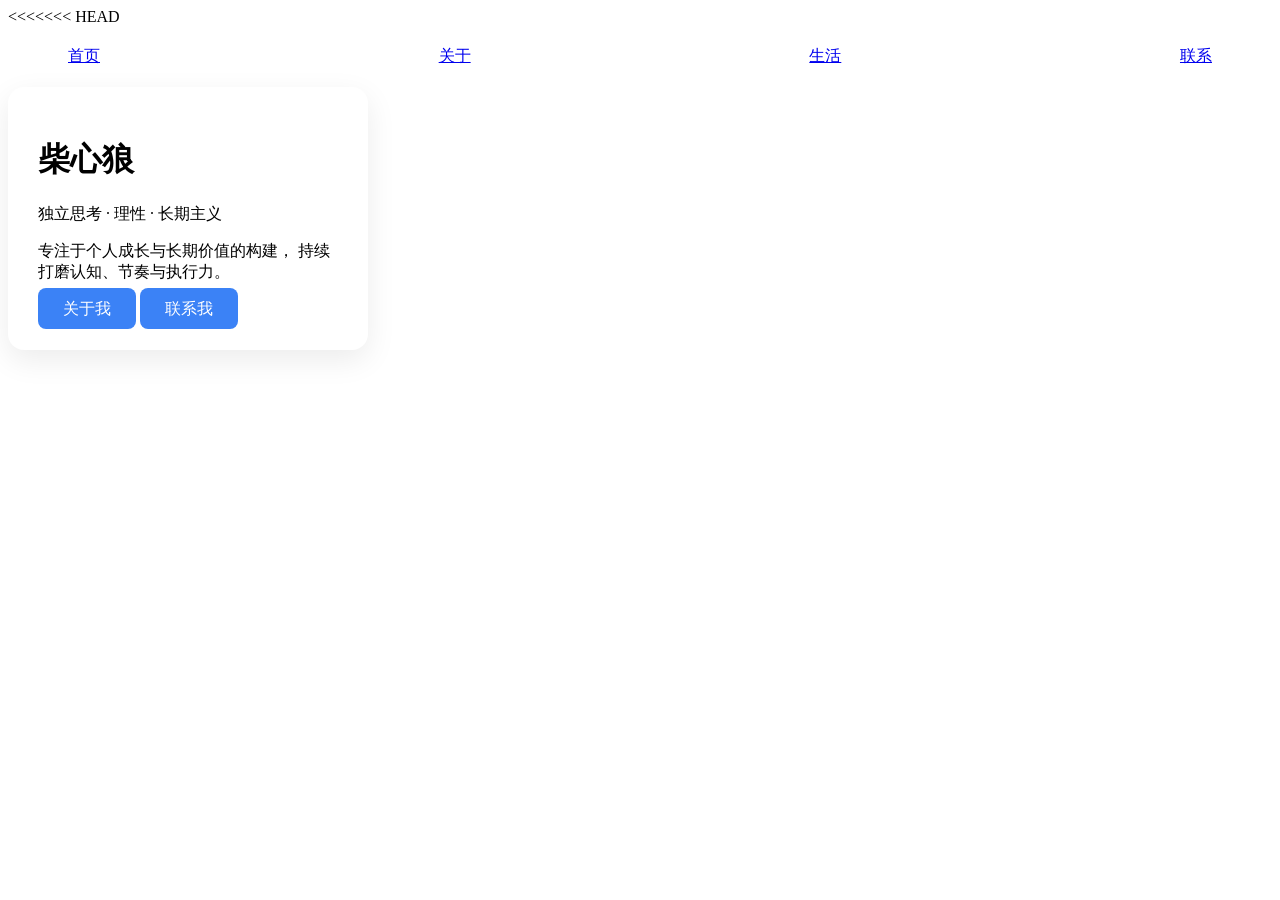
==== commit 5cedda97: "复制" ====
--- a/index.html
+++ b/index.html
@@ -40,45 +40,3 @@
 </div>
 
 </body>
-=======
-<!DOCTYPE html>
-<html lang="zh">
-<head>
-    <meta charset="UTF-8">
-    <title>柴心狼 · 个人主页</title>
-    <link rel="stylesheet" href="css/style.css">
-</head>
-
-<body>
-
-<!-- 导航栏 -->
-<div class="nav">
-    <a href=" ">首页</a >
-    <a href="about.html">关于</a >
-    <a href="contact.html">联系</a >
-</div>
-
-<!-- 主体 -->
-<div class="container">
-    <div class="card">
-
-        <h1>柴心狼</h1>
-        <p class="subtitle">独立思考 · 理性 · 长期主义</p >
-
-        <div class="divider"></div>
-
-        <p class="intro">
-            专注于个人成长与长期价值的构建，
-            持续打磨认知、节奏与执行力。
-        </p >
-
-        <div class="btn-group">
-            <a href="about.html" class="btn">关于我</a >
-            <a href="contact.html" class="btn">联系我</a >
-        </div>
-
-    </div>
-</div>
-
-</body>
-</html>
